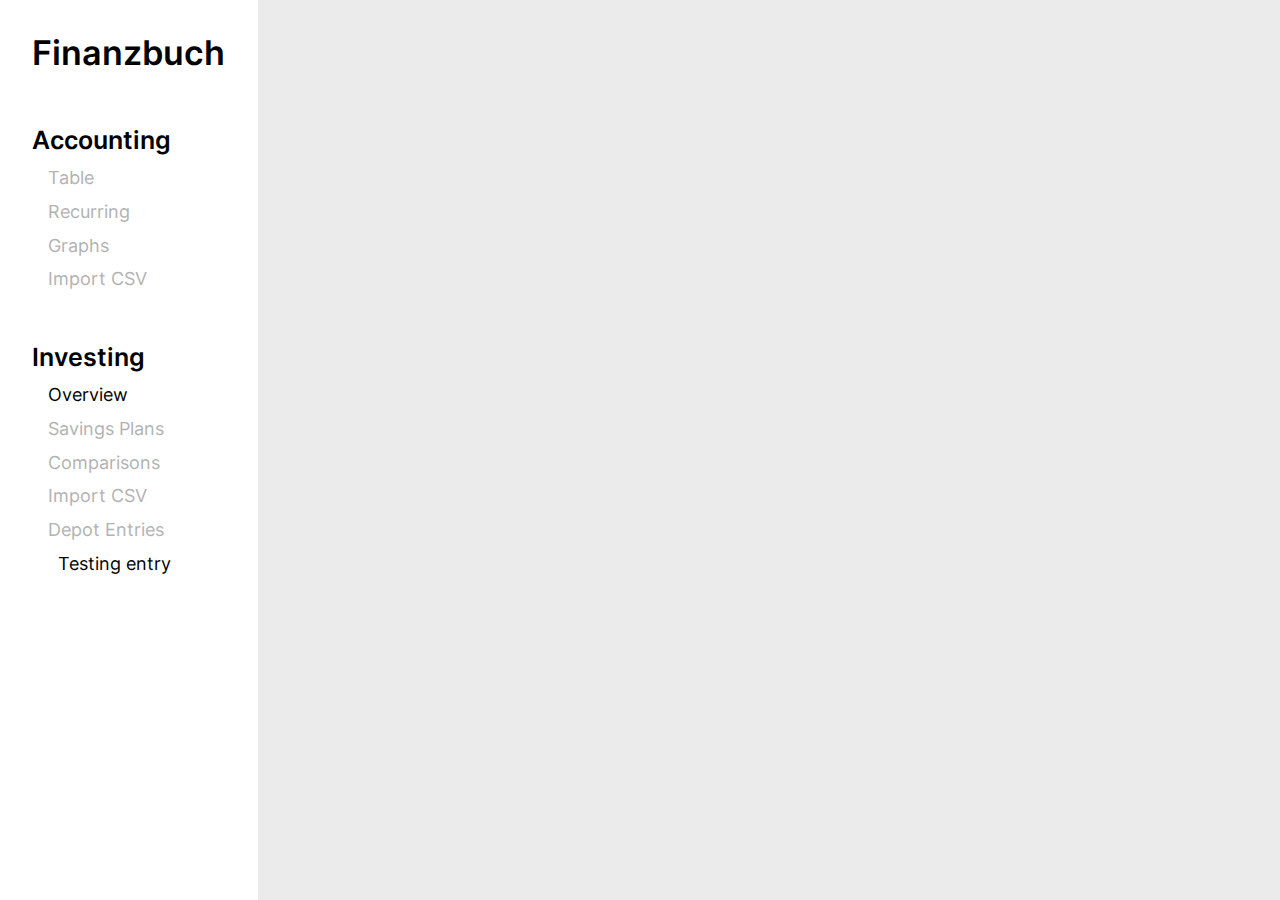
==== tauri/web/index.html @ 891bae49 "switching to overview now works" ====
<!doctype html>
<html lang="en">

<head>
	<meta charset="UTF-8" />
	<meta name="viewport" content="width=device-width, initial-scale=1.0" />
	<title>Finanzbuch</title>

	<link rel="stylesheet" href="./style-min/main.min.css" />
	<!-- 
		Dont include other css files here, because if something is declared in both files, 
		the linux webkit cant decide which option to choose, and the UI will freeze
		This is even the case if one declaration of e.g. "cursor" is more specific (e.g. only on buttons) than the other
	-->
</head>

<body>
	<div id="navBar">
		<h1>Finanzbuch</h1>
		<div id="navAccounting" class="nav0">
			<h2>Accounting</h2>
			<button disabled class="nav1" id="navAccTable">Table</button>
			<button disabled class="nav1" id="navAccRecurring">Recurring</button>
			<button disabled class="nav1" id="navAccGraphs">Graphs</button>
			<button disabled class="nav1" id="navAccCsv">Import CSV</button>
		</div>
		<div id="navInvesting" class="nav0">
			<h2>Investing</h2>
			<button class="nav1" onclick="initDepotOverviewGraphs()">Overview</button>
			<button disabled class="nav1">Savings Plans</button>
			<button disabled class="nav1">Comparisons</button>
			<button disabled class="nav1">Import CSV</button>
			<button disabled class="nav1">Depot Entries</button>
			<div id="depotEntryList" class="nav1">
				<!-- content filled by rust -->
				<button id="de1" class="nav2">Testing entry</button>
			</div>
		</div>
	</div>
	<div id="content">
		
	</div>
</body>

<script src="./assets/chartjs.min.js"></script>
<!-- Tauri originally imported this with type="module", 
	but this is somewhat buggy because on...="function()" does not work correctly -->
<script src="./main.js"></script>

</html>
---- tauri/web/style-min/main.min.css ----
@font-face{font-family:Inter;src:url(../assets/inter/Inter-Thin.ttf) format("truetype");font-weight:100}@font-face{font-family:Inter;src:url(../assets/inter/Inter-ExtraLight.ttf) format("truetype");font-weight:200}@font-face{font-family:Inter;src:url(../assets/inter/Inter-Light.ttf) format("truetype");font-weight:300}@font-face{font-family:Inter;src:url(../assets/inter/Inter-Regular.ttf) format("truetype");font-weight:400}@font-face{font-family:Inter;src:url(../assets/inter/Inter-Medium.ttf) format("truetype");font-weight:500}@font-face{font-family:Inter;src:url(../assets/inter/Inter-SemiBold.ttf) format("truetype");font-weight:600}@font-face{font-family:Inter;src:url(../assets/inter/Inter-Bold.ttf) format("truetype");font-weight:700}@font-face{font-family:Inter;src:url(../assets/inter/Inter-ExtraBold.ttf) format("truetype");font-weight:800}@font-face{font-family:Inter;src:url(../assets/inter/Inter-Black.ttf) format("truetype");font-weight:900}@font-face{font-family:DMMono;src:url(../assets/DMMono-Light.ttf) format("truetype");font-weight:300}@font-face{font-family:DMMono;src:url(../assets/DMMono-Regular.ttf) format("truetype");font-weight:400}@font-face{font-family:DMMono;src:url(../assets/DMMono-Medium.ttf) format("truetype");font-weight:500}div.depotEntry{display:flex;flex-direction:row;flex-wrap:nowrap;height:100%}div.depotEntry div#depotEntryButtonContainer{position:fixed;width:11rem;padding-right:2rem;height:100%;display:flex;flex-direction:column;flex-wrap:nowrap;justify-content:center;align-items:stretch;gap:.5rem}div.depotEntry div#depotEntryButtonContainer div#depotEntryYearBtnContainer{padding:1rem 2rem;display:flex;flex-direction:column;flex-wrap:nowrap;justify-content:center;align-items:stretch;gap:.5rem}div.depotEntry div#depotEntryTableContainer{margin-left:13rem}div.depotEntry div#depotEntryTableContainer table{flex-grow:1}div.depotEntry div#depotEntryTableContainer table,div.depotEntry div#depotEntryTableContainer table *{border:none;border-collapse:separate;border-spacing:0}div.depotEntry div#depotEntryTableContainer table thead{position:sticky;top:0;margin-top:2rem;background-color:#EBEBEB}div.depotEntry div#depotEntryTableContainer table thead tr:last-of-type th{border-bottom:1px solid #ccc}div.depotEntry div#depotEntryTableContainer table thead tr th{font-weight:700;padding:.5rem 2rem;text-align:end}div.depotEntry div#depotEntryTableContainer table thead tr:nth-of-type(1) th{text-align:center}div.depotEntry div#depotEntryTableContainer table tbody td{padding:.5rem 2rem;color:hsla(0,0%,0%,.6);font-weight:300}div.depotEntry div#depotEntryTableContainer table tbody td,div.depotEntry div#depotEntryTableContainer table tbody td *{cursor:text;font-family:DMMono;font-size:1.1rem;text-align:end}div.depotEntry div#depotEntryTableContainer table tbody td span{font-weight:500;color:#000}div.depotEntry div#depotEntryTableContainer table td:nth-of-type(1){text-align:end;padding-right:0;padding-left:0}div.depotEntry div#depotEntryTableContainer table td:nth-of-type(2){text-align:end;padding-left:0}div.depotEntry div#depotEntryTableContainer table td:nth-of-type(6),div.depotEntry div#depotEntryTableContainer table thead tr:nth-of-type(1) th:nth-of-type(6),div.depotEntry div#depotEntryTableContainer table thead tr:nth-of-type(2) th:nth-of-type(5){border-left:1px solid #ccc}div.depotEntry div#depotEntryTableContainer table td:nth-of-type(2),div.depotEntry div#depotEntryTableContainer table thead tr:nth-of-type(2) th:nth-of-type(1){border-right:1px solid #ccc}div.depotEntry div#depotEntryTableContainer table thead>tr:last-of-type>th{padding-bottom:1rem}div.depotEntry div#depotEntryTableContainer table tbody>tr:first-of-type>td{padding-top:1rem}form#depotEntryAddContainer{width:50%;min-width:30rem;display:flex;flex-direction:column;flex-wrap:nowrap;gap:1rem;align-items:stretch}form#depotEntryAddContainer>div{display:flex;flex-direction:row;flex-wrap:nowrap;gap:.5rem;align-items:center;width:100%}form#depotEntryAddContainer>div>label{width:4rem}form#depotEntryAddContainer>div>input,form#depotEntryAddContainer>div>select{flex-grow:1;min-width:15rem;padding:.3rem .4rem}#content button{border-radius:.3rem;border:1px solid hsla(0,0%,0%,.2);background-color:transparent;font-size:1.1rem;padding:.3rem .4rem}#content button.error{color:#c80000;border-color:#c80000}#content button:hover{background-color:hsla(0,0%,100%,.5);border:1px solid transparent;box-shadow:0 1px 5px 1px rgba(0,0,0,.15)}*{font-family:Inter;font-weight:400}h1,h2{all:initial;font-style:normal;font-family:Inter;font-weight:600;line-height:normal;margin-bottom:.25rem}:root{font-size:16px}html{margin:0;padding:0;height:100vh;width:100vw;background-color:#EBEBEB;cursor:default}h1{font-size:2.1rem}h2{font-size:1.55rem}body{min-height:calc(100%);max-height:calc(100%);min-width:calc(100%);max-width:calc(100%);margin:0}body>*{padding:2rem;min-height:calc(100% - 2rem * 2);max-height:calc(100% - 2rem * 2)}body>div#content{margin-left:16.1rem;flex-grow:1}body>div#navBar{position:fixed;width:12.1rem;background-color:#FFF;display:flex;flex-direction:column;flex-wrap:nowrap;justify-content:flex-start;gap:3rem}body>div#navBar>div#navAccounting,body>div#navBar>div#navInvesting{display:flex;flex-direction:column;flex-wrap:nowrap;justify-content:flex-start;align-items:flex-start;gap:.2rem}body>div#navBar>div#navAccounting :not(h2),body>div#navBar>div#navInvesting :not(h2){margin-left:.6rem}body>div#navBar>div#navAccounting button,body>div#navBar>div#navInvesting button{border:none;background-color:#fff;padding:.3rem .4rem;border-radius:.3rem;font-size:1.1rem;color:#000}body>div#navBar>div#navAccounting button:disabled,body>div#navBar>div#navInvesting button:disabled{color:#b2b2b2}body>div#navBar>div#navAccounting button:not(:disabled):hover,body>div#navBar>div#navInvesting button:not(:disabled):hover{box-shadow:0 1px 5px 1px rgba(0,0,0,.15)}body>div#navBar>div#navAccounting button:not(:disabled):active,body>div#navBar>div#navInvesting button:not(:disabled):active{background-color:hsla(0,0%,0%,.05)}body>div#navBar>div#navAccounting button.selected,body>div#navBar>div#navInvesting button.selected{color:#39B200}body>div#navBar>div#navAccounting>div#depotEntryList,body>div#navBar>div#navInvesting>div#depotEntryList{display:flex;flex-direction:column;flex-wrap:nowrap;justify-content:flex-start;gap:.2rem}body>div#navBar>div#navAccounting>div#depotEntryList button,body>div#navBar>div#navInvesting>div#depotEntryList button{text-align:left}
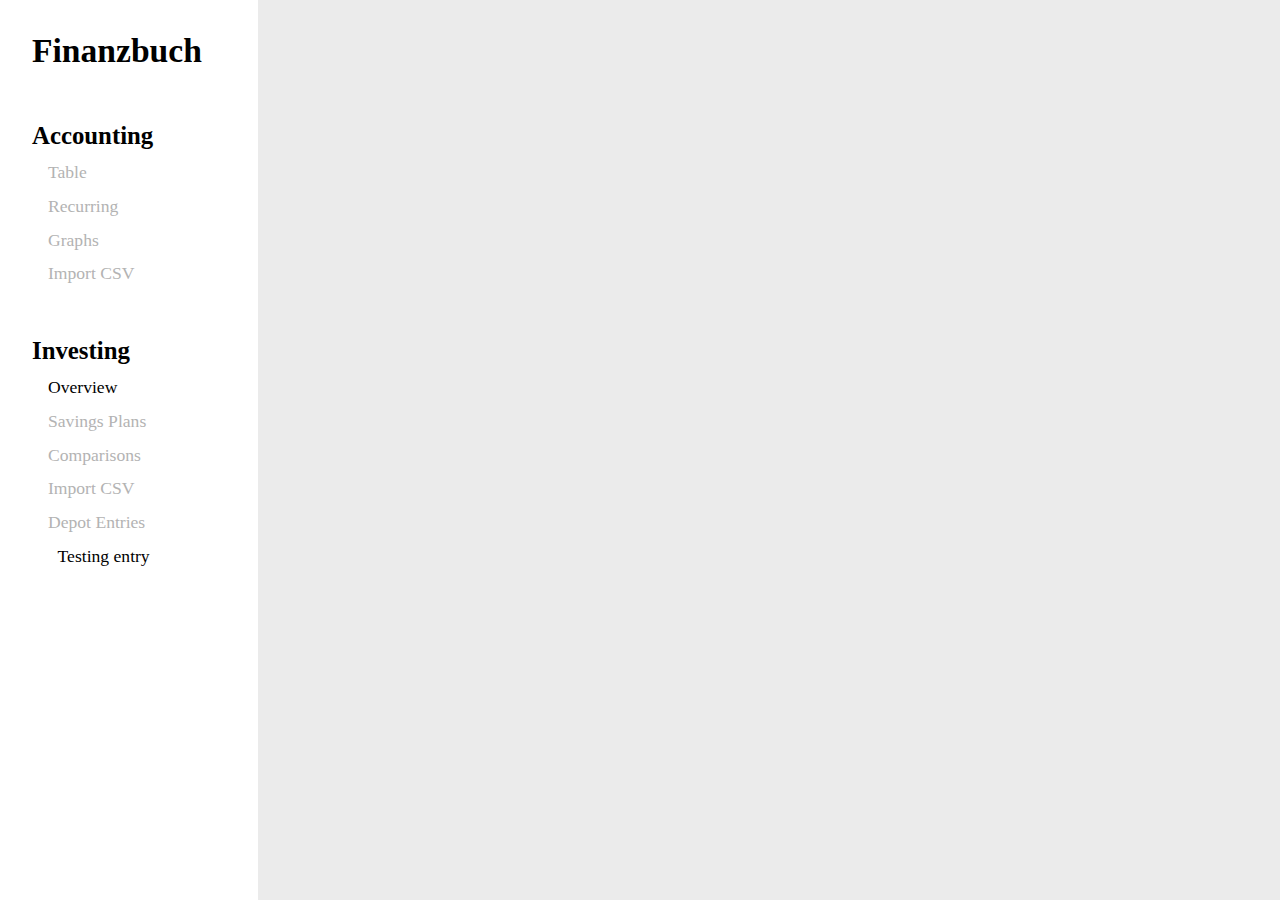
==== commit 778b6a6e: "forgot to change css import in html" ====
--- a/tauri/web/index.html
+++ b/tauri/web/index.html
@@ -6,7 +6,7 @@
 	<meta name="viewport" content="width=device-width, initial-scale=1.0" />
 	<title>Finanzbuch</title>
 
-	<link rel="stylesheet" href="./style-min/main.min.css" />
+	<link rel="stylesheet" href="./main.css" />
 	<!-- 
 		Dont include other css files here, because if something is declared in both files, 
 		the linux webkit cant decide which option to choose, and the UI will freeze
@@ -26,7 +26,7 @@
 		</div>
 		<div id="navInvesting" class="nav0">
 			<h2>Investing</h2>
-			<button class="nav1" onclick="initDepotOverviewGraphs()">Overview</button>
+			<button class="nav1" onclick="depotOverviewInitGraphs()">Overview</button>
 			<button disabled class="nav1">Savings Plans</button>
 			<button disabled class="nav1">Comparisons</button>
 			<button disabled class="nav1">Import CSV</button>
@@ -38,7 +38,7 @@
 		</div>
 	</div>
 	<div id="content">
-		
+
 	</div>
 </body>
 
--- a/tauri/web/main.css
+++ b/tauri/web/main.css
@@ -0,0 +1 @@
+@font-face{font-family:"Inter";src:url(../assets/inter/Inter-Thin.ttf) format("truetype");font-weight:100}@font-face{font-family:"Inter";src:url(../assets/inter/Inter-ExtraLight.ttf) format("truetype");font-weight:200}@font-face{font-family:"Inter";src:url(../assets/inter/Inter-Light.ttf) format("truetype");font-weight:300}@font-face{font-family:"Inter";src:url(../assets/inter/Inter-Regular.ttf) format("truetype");font-weight:400}@font-face{font-family:"Inter";src:url(../assets/inter/Inter-Medium.ttf) format("truetype");font-weight:500}@font-face{font-family:"Inter";src:url(../assets/inter/Inter-SemiBold.ttf) format("truetype");font-weight:600}@font-face{font-family:"Inter";src:url(../assets/inter/Inter-Bold.ttf) format("truetype");font-weight:700}@font-face{font-family:"Inter";src:url(../assets/inter/Inter-ExtraBold.ttf) format("truetype");font-weight:800}@font-face{font-family:"Inter";src:url(../assets/inter/Inter-Black.ttf) format("truetype");font-weight:900}@font-face{font-family:"DMMono";src:url(../assets/DMMono-Light.ttf) format("truetype");font-weight:300}@font-face{font-family:"DMMono";src:url(../assets/DMMono-Regular.ttf) format("truetype");font-weight:400}@font-face{font-family:"DMMono";src:url(../assets/DMMono-Medium.ttf) format("truetype");font-weight:500}#content button{border-radius:.3rem;border:1px solid hsla(0,0%,0%,0.2);background-color:transparent;font-size:1.1rem;padding:.3rem .4rem}#content button.error{color:#c80000;border-color:#c80000}#content button:hover{background-color:hsla(0,0%,100%,0.5);border:1px solid transparent;box-shadow:0 1px 5px 1px rgba(0,0,0,0.15)}div.depotEntry{display:flex;flex-direction:row;flex-wrap:nowrap;height:100%}div.depotEntry div#depotEntryButtonContainer{position:fixed;width:11rem;padding-right:2rem;height:100%;display:flex;flex-direction:column;flex-wrap:nowrap;justify-content:center;align-items:stretch;gap:.5rem}div.depotEntry div#depotEntryButtonContainer div#depotEntryYearBtnContainer{padding:1rem 2rem;display:flex;flex-direction:column;flex-wrap:nowrap;justify-content:center;align-items:stretch;gap:.5rem}div.depotEntry div#depotEntryButtonContainer button#depotTableDeleteBtn:hover::before{content:"Double click to "}div.depotEntry div#depotEntryButtonContainer button#depotTableDeleteBtn:focus::before{color:hsl(25,100%,45%)}div.depotEntry div#depotEntryTableContainer{margin-left:13rem}div.depotEntry div#depotEntryTableContainer table{flex-grow:1}div.depotEntry div#depotEntryTableContainer table,div.depotEntry div#depotEntryTableContainer table *{border:none;border-collapse:separate;border-spacing:0px}div.depotEntry div#depotEntryTableContainer table thead{position:sticky;top:0;margin-top:2rem;background-color:#EBEBEB}div.depotEntry div#depotEntryTableContainer table thead tr:last-of-type th{border-bottom:1px solid hsl(0,0%,80%)}div.depotEntry div#depotEntryTableContainer table thead tr th{font-weight:bold;padding:.5rem 2rem;text-align:end}div.depotEntry div#depotEntryTableContainer table thead tr:nth-of-type(1) th{text-align:center}div.depotEntry div#depotEntryTableContainer table tbody td{padding:.5rem 2rem;color:hsla(0,0%,0%,0.6);font-weight:300}div.depotEntry div#depotEntryTableContainer table tbody td,div.depotEntry div#depotEntryTableContainer table tbody td *{cursor:text;font-family:"DMMono";font-size:1.1rem;text-align:end}div.depotEntry div#depotEntryTableContainer table tbody td span{font-weight:500;color:#000000}div.depotEntry div#depotEntryTableContainer table td:nth-of-type(1){text-align:end;padding-right:0;padding-left:0}div.depotEntry div#depotEntryTableContainer table td:nth-of-type(2){text-align:end;padding-left:0}div.depotEntry div#depotEntryTableContainer table td:nth-of-type(6),div.depotEntry div#depotEntryTableContainer table thead tr:nth-of-type(1) th:nth-of-type(6),div.depotEntry div#depotEntryTableContainer table thead tr:nth-of-type(2) th:nth-of-type(5){border-left:1px solid hsl(0,0%,80%)}div.depotEntry div#depotEntryTableContainer table td:nth-of-type(2),div.depotEntry div#depotEntryTableContainer table thead tr:nth-of-type(2) th:nth-of-type(1){border-right:1px solid hsl(0,0%,80%)}div.depotEntry div#depotEntryTableContainer table thead>tr:last-of-type>th{padding-bottom:1rem}div.depotEntry div#depotEntryTableContainer table tbody>tr:first-of-type>td{padding-top:1rem}form#depotEntryAddContainer{width:50%;min-width:30rem;display:flex;flex-direction:column;flex-wrap:nowrap;gap:1rem;align-items:stretch}form#depotEntryAddContainer>div{display:flex;flex-direction:row;flex-wrap:nowrap;gap:.5rem;align-items:center;width:100%}form#depotEntryAddContainer>div>label{width:4rem}form#depotEntryAddContainer>div>input,form#depotEntryAddContainer>div>select{flex-grow:1;min-width:15rem;padding:.3rem .4rem}*{font-family:"Inter";font-weight:400}:root{font-size:16px}html{margin:0;padding:0;height:100vh;width:100vw;background-color:#EBEBEB;cursor:default}h1{all:initial;font-size:2.1rem;font-style:normal;font-family:"Inter";font-weight:600;line-height:normal;margin-bottom:.25rem}h2{all:initial;font-size:1.55rem;font-style:normal;font-family:"Inter";font-weight:600;line-height:normal;margin-bottom:.25rem}body{min-height:calc(100%);max-height:calc(100%);min-width:calc(100%);max-width:calc(100%);margin:0}body>*{padding:2rem;min-height:calc(100% - 2rem * 2);max-height:calc(100% - 2rem * 2)}body>div#content{margin-left:16.1rem;flex-grow:1}body>div#navBar{position:fixed;width:12.1rem;background-color:#FFFFFF;display:flex;flex-direction:column;flex-wrap:nowrap;justify-content:flex-start;gap:3rem}body>div#navBar>div#navAccounting,body>div#navBar>div#navInvesting{display:flex;flex-direction:column;flex-wrap:nowrap;justify-content:flex-start;align-items:flex-start;gap:.2rem}body>div#navBar>div#navAccounting *:not(h2),body>div#navBar>div#navInvesting *:not(h2){margin-left:.6rem}body>div#navBar>div#navAccounting button,body>div#navBar>div#navInvesting button{border:none;background-color:white;padding:.3rem .4rem;border-radius:.3rem;font-size:1.1rem;color:black}body>div#navBar>div#navAccounting button:disabled,body>div#navBar>div#navInvesting button:disabled{color:hsl(0,0%,70%)}body>div#navBar>div#navAccounting button:not(:disabled):hover,body>div#navBar>div#navInvesting button:not(:disabled):hover{box-shadow:0 1px 5px 1px rgba(0,0,0,0.15)}body>div#navBar>div#navAccounting button:not(:disabled):active,body>div#navBar>div#navInvesting button:not(:disabled):active{background-color:hsla(0,0%,0%,0.05)}body>div#navBar>div#navAccounting button.selected,body>div#navBar>div#navInvesting button.selected{color:#39B200}body>div#navBar>div#navAccounting>div#depotEntryList,body>div#navBar>div#navInvesting>div#depotEntryList{display:flex;flex-direction:column;flex-wrap:nowrap;justify-content:flex-start;gap:.2rem}body>div#navBar>div#navAccounting>div#depotEntryList button,body>div#navBar>div#navInvesting>div#depotEntryList button{text-align:left}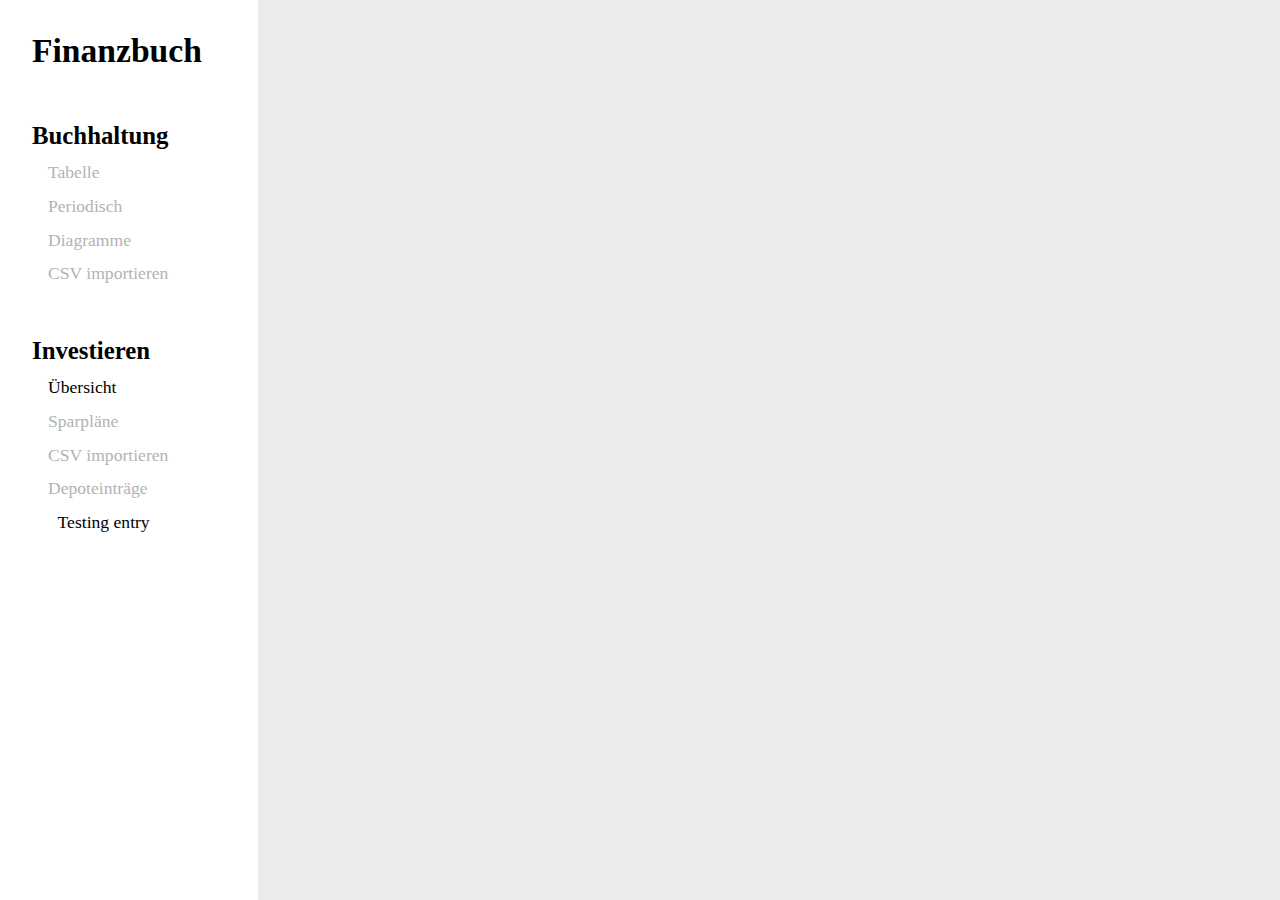
==== commit da5b688b: "index.html translated" ====
--- a/tauri/web/index.html
+++ b/tauri/web/index.html
@@ -18,19 +18,19 @@
 	<div id="navBar">
 		<h1>Finanzbuch</h1>
 		<div id="navAccounting" class="nav0">
-			<h2>Accounting</h2>
-			<button disabled class="nav1" id="navAccTable">Table</button>
-			<button disabled class="nav1" id="navAccRecurring">Recurring</button>
-			<button disabled class="nav1" id="navAccGraphs">Graphs</button>
-			<button disabled class="nav1" id="navAccCsv">Import CSV</button>
+			<h2>Buchhaltung</h2>
+			<button disabled class="nav1" id="navAccTable">Tabelle</button>
+			<button disabled class="nav1" id="navAccRecurring">Periodisch</button>
+			<button disabled class="nav1" id="navAccGraphs">Diagramme</button>
+			<button disabled class="nav1" id="navAccCsv">CSV importieren</button>
 		</div>
 		<div id="navInvesting" class="nav0">
-			<h2>Investing</h2>
-			<button class="nav1" onclick="depotOverviewInitGraphs()">Overview</button>
-			<button disabled class="nav1">Savings Plans</button>
-			<button disabled class="nav1">Comparisons</button>
-			<button disabled class="nav1">Import CSV</button>
-			<button disabled class="nav1">Depot Entries</button>
+			<h2>Investieren</h2>
+			<button class="nav1" onclick="depotOverviewInitGraphs()">Übersicht</button>
+			<button disabled class="nav1">Sparpläne</button>
+			<!-- TODO Modify the ideal growth rates that the diagrams use for comparison in the overview -->
+			<button disabled class="nav1">CSV importieren</button>
+			<button disabled class="nav1">Depoteinträge</button>
 			<div id="depotEntryList" class="nav1">
 				<!-- content filled by rust -->
 				<button id="de1" class="nav2">Testing entry</button>
--- a/tauri/web/main.css
+++ b/tauri/web/main.css
@@ -1 +1 @@
-@font-face{font-family:"Inter";src:url(../assets/inter/Inter-Thin.ttf) format("truetype");font-weight:100}@font-face{font-family:"Inter";src:url(../assets/inter/Inter-ExtraLight.ttf) format("truetype");font-weight:200}@font-face{font-family:"Inter";src:url(../assets/inter/Inter-Light.ttf) format("truetype");font-weight:300}@font-face{font-family:"Inter";src:url(../assets/inter/Inter-Regular.ttf) format("truetype");font-weight:400}@font-face{font-family:"Inter";src:url(../assets/inter/Inter-Medium.ttf) format("truetype");font-weight:500}@font-face{font-family:"Inter";src:url(../assets/inter/Inter-SemiBold.ttf) format("truetype");font-weight:600}@font-face{font-family:"Inter";src:url(../assets/inter/Inter-Bold.ttf) format("truetype");font-weight:700}@font-face{font-family:"Inter";src:url(../assets/inter/Inter-ExtraBold.ttf) format("truetype");font-weight:800}@font-face{font-family:"Inter";src:url(../assets/inter/Inter-Black.ttf) format("truetype");font-weight:900}@font-face{font-family:"DMMono";src:url(../assets/DMMono-Light.ttf) format("truetype");font-weight:300}@font-face{font-family:"DMMono";src:url(../assets/DMMono-Regular.ttf) format("truetype");font-weight:400}@font-face{font-family:"DMMono";src:url(../assets/DMMono-Medium.ttf) format("truetype");font-weight:500}#content button{border-radius:.3rem;border:1px solid hsla(0,0%,0%,0.2);background-color:transparent;font-size:1.1rem;padding:.3rem .4rem}#content button.error{color:#c80000;border-color:#c80000}#content button:hover{background-color:hsla(0,0%,100%,0.5);border:1px solid transparent;box-shadow:0 1px 5px 1px rgba(0,0,0,0.15)}div.depotEntry{display:flex;flex-direction:row;flex-wrap:nowrap;height:100%}div.depotEntry div#depotEntryButtonContainer{position:fixed;width:11rem;padding-right:2rem;height:100%;display:flex;flex-direction:column;flex-wrap:nowrap;justify-content:center;align-items:stretch;gap:.5rem}div.depotEntry div#depotEntryButtonContainer div#depotEntryYearBtnContainer{padding:1rem 2rem;display:flex;flex-direction:column;flex-wrap:nowrap;justify-content:center;align-items:stretch;gap:.5rem}div.depotEntry div#depotEntryButtonContainer button#depotTableDeleteBtn:hover::before{content:"Double click to "}div.depotEntry div#depotEntryButtonContainer button#depotTableDeleteBtn:focus::before{color:hsl(25,100%,45%)}div.depotEntry div#depotEntryTableContainer{margin-left:13rem}div.depotEntry div#depotEntryTableContainer table{flex-grow:1}div.depotEntry div#depotEntryTableContainer table,div.depotEntry div#depotEntryTableContainer table *{border:none;border-collapse:separate;border-spacing:0px}div.depotEntry div#depotEntryTableContainer table thead{position:sticky;top:0;margin-top:2rem;background-color:#EBEBEB}div.depotEntry div#depotEntryTableContainer table thead tr:last-of-type th{border-bottom:1px solid hsl(0,0%,80%)}div.depotEntry div#depotEntryTableContainer table thead tr th{font-weight:bold;padding:.5rem 2rem;text-align:end}div.depotEntry div#depotEntryTableContainer table thead tr:nth-of-type(1) th{text-align:center}div.depotEntry div#depotEntryTableContainer table tbody td{padding:.5rem 2rem;color:hsla(0,0%,0%,0.6);font-weight:300}div.depotEntry div#depotEntryTableContainer table tbody td,div.depotEntry div#depotEntryTableContainer table tbody td *{cursor:text;font-family:"DMMono";font-size:1.1rem;text-align:end}div.depotEntry div#depotEntryTableContainer table tbody td span{font-weight:500;color:#000000}div.depotEntry div#depotEntryTableContainer table td:nth-of-type(1){text-align:end;padding-right:0;padding-left:0}div.depotEntry div#depotEntryTableContainer table td:nth-of-type(2){text-align:end;padding-left:0}div.depotEntry div#depotEntryTableContainer table td:nth-of-type(6),div.depotEntry div#depotEntryTableContainer table thead tr:nth-of-type(1) th:nth-of-type(6),div.depotEntry div#depotEntryTableContainer table thead tr:nth-of-type(2) th:nth-of-type(5){border-left:1px solid hsl(0,0%,80%)}div.depotEntry div#depotEntryTableContainer table td:nth-of-type(2),div.depotEntry div#depotEntryTableContainer table thead tr:nth-of-type(2) th:nth-of-type(1){border-right:1px solid hsl(0,0%,80%)}div.depotEntry div#depotEntryTableContainer table thead>tr:last-of-type>th{padding-bottom:1rem}div.depotEntry div#depotEntryTableContainer table tbody>tr:first-of-type>td{padding-top:1rem}form#depotEntryAddContainer{width:50%;min-width:30rem;display:flex;flex-direction:column;flex-wrap:nowrap;gap:1rem;align-items:stretch}form#depotEntryAddContainer>div{display:flex;flex-direction:row;flex-wrap:nowrap;gap:.5rem;align-items:center;width:100%}form#depotEntryAddContainer>div>label{width:4rem}form#depotEntryAddContainer>div>input,form#depotEntryAddContainer>div>select{flex-grow:1;min-width:15rem;padding:.3rem .4rem}*{font-family:"Inter";font-weight:400}:root{font-size:16px}html{margin:0;padding:0;height:100vh;width:100vw;background-color:#EBEBEB;cursor:default}h1{all:initial;font-size:2.1rem;font-style:normal;font-family:"Inter";font-weight:600;line-height:normal;margin-bottom:.25rem}h2{all:initial;font-size:1.55rem;font-style:normal;font-family:"Inter";font-weight:600;line-height:normal;margin-bottom:.25rem}body{min-height:calc(100%);max-height:calc(100%);min-width:calc(100%);max-width:calc(100%);margin:0}body>*{padding:2rem;min-height:calc(100% - 2rem * 2);max-height:calc(100% - 2rem * 2)}body>div#content{margin-left:16.1rem;flex-grow:1}body>div#navBar{position:fixed;width:12.1rem;background-color:#FFFFFF;display:flex;flex-direction:column;flex-wrap:nowrap;justify-content:flex-start;gap:3rem}body>div#navBar>div#navAccounting,body>div#navBar>div#navInvesting{display:flex;flex-direction:column;flex-wrap:nowrap;justify-content:flex-start;align-items:flex-start;gap:.2rem}body>div#navBar>div#navAccounting *:not(h2),body>div#navBar>div#navInvesting *:not(h2){margin-left:.6rem}body>div#navBar>div#navAccounting button,body>div#navBar>div#navInvesting button{border:none;background-color:white;padding:.3rem .4rem;border-radius:.3rem;font-size:1.1rem;color:black}body>div#navBar>div#navAccounting button:disabled,body>div#navBar>div#navInvesting button:disabled{color:hsl(0,0%,70%)}body>div#navBar>div#navAccounting button:not(:disabled):hover,body>div#navBar>div#navInvesting button:not(:disabled):hover{box-shadow:0 1px 5px 1px rgba(0,0,0,0.15)}body>div#navBar>div#navAccounting button:not(:disabled):active,body>div#navBar>div#navInvesting button:not(:disabled):active{background-color:hsla(0,0%,0%,0.05)}body>div#navBar>div#navAccounting button.selected,body>div#navBar>div#navInvesting button.selected{color:#39B200}body>div#navBar>div#navAccounting>div#depotEntryList,body>div#navBar>div#navInvesting>div#depotEntryList{display:flex;flex-direction:column;flex-wrap:nowrap;justify-content:flex-start;gap:.2rem}body>div#navBar>div#navAccounting>div#depotEntryList button,body>div#navBar>div#navInvesting>div#depotEntryList button{text-align:left}+@font-face{font-family:"Inter";src:url(../assets/inter/Inter-Thin.ttf) format("truetype");font-weight:100}@font-face{font-family:"Inter";src:url(../assets/inter/Inter-ExtraLight.ttf) format("truetype");font-weight:200}@font-face{font-family:"Inter";src:url(../assets/inter/Inter-Light.ttf) format("truetype");font-weight:300}@font-face{font-family:"Inter";src:url(../assets/inter/Inter-Regular.ttf) format("truetype");font-weight:400}@font-face{font-family:"Inter";src:url(../assets/inter/Inter-Medium.ttf) format("truetype");font-weight:500}@font-face{font-family:"Inter";src:url(../assets/inter/Inter-SemiBold.ttf) format("truetype");font-weight:600}@font-face{font-family:"Inter";src:url(../assets/inter/Inter-Bold.ttf) format("truetype");font-weight:700}@font-face{font-family:"Inter";src:url(../assets/inter/Inter-ExtraBold.ttf) format("truetype");font-weight:800}@font-face{font-family:"Inter";src:url(../assets/inter/Inter-Black.ttf) format("truetype");font-weight:900}@font-face{font-family:"DMMono";src:url(../assets/DMMono-Light.ttf) format("truetype");font-weight:300}@font-face{font-family:"DMMono";src:url(../assets/DMMono-Regular.ttf) format("truetype");font-weight:400}@font-face{font-family:"DMMono";src:url(../assets/DMMono-Medium.ttf) format("truetype");font-weight:500}div#navBar{position:fixed;width:12.1rem;background-color:#FFFFFF;display:flex;flex-direction:column;flex-wrap:nowrap;justify-content:flex-start;gap:3rem}div#navBar>div#navAccounting,div#navBar>div#navInvesting{display:flex;flex-direction:column;flex-wrap:nowrap;justify-content:flex-start;align-items:flex-start;gap:.2rem}div#navBar>div#navAccounting *:not(h2),div#navBar>div#navInvesting *:not(h2){margin-left:.6rem}div#navBar>div#navAccounting button,div#navBar>div#navInvesting button{border:none;background-color:white;padding:.3rem .4rem;border-radius:.3rem;font-size:1.1rem;color:black}div#navBar>div#navAccounting button:disabled,div#navBar>div#navInvesting button:disabled{color:hsl(0,0%,70%)}div#navBar>div#navAccounting button:not(:disabled):hover,div#navBar>div#navInvesting button:not(:disabled):hover{box-shadow:0 1px 5px 1px rgba(0,0,0,0.15)}div#navBar>div#navAccounting button:not(:disabled):active,div#navBar>div#navInvesting button:not(:disabled):active{background-color:hsla(0,0%,0%,0.05)}div#navBar>div#navAccounting button.selected,div#navBar>div#navInvesting button.selected{color:#39B200}div#navBar>div#navAccounting>div#depotEntryList,div#navBar>div#navInvesting>div#depotEntryList{display:flex;flex-direction:column;flex-wrap:nowrap;justify-content:flex-start;gap:.2rem}div#navBar>div#navAccounting>div#depotEntryList button,div#navBar>div#navInvesting>div#depotEntryList button{text-align:left}div.depotEntry{display:flex;flex-direction:row;flex-wrap:nowrap;height:100%}div.depotEntry div#depotEntryButtonContainer{position:fixed;width:11rem;padding-right:2rem;height:100%;display:flex;flex-direction:column;flex-wrap:nowrap;justify-content:center;align-items:stretch;gap:.5rem}div.depotEntry div#depotEntryButtonContainer div#depotEntryYearBtnContainer{padding:1rem 2rem;display:flex;flex-direction:column;flex-wrap:nowrap;justify-content:center;align-items:stretch;gap:.5rem}div.depotEntry div#depotEntryButtonContainer button#depotTableDeleteBtn:hover::before{content:"Double click to "}div.depotEntry div#depotEntryButtonContainer button#depotTableDeleteBtn:focus::before{color:hsl(25,100%,45%)}div.depotEntry div#depotEntryTableContainer{margin-left:13rem}div.depotEntry div#depotEntryTableContainer table{flex-grow:1}div.depotEntry div#depotEntryTableContainer table,div.depotEntry div#depotEntryTableContainer table *{border:none;border-collapse:separate;border-spacing:0px}div.depotEntry div#depotEntryTableContainer table thead{position:sticky;top:0;margin-top:2rem;background-color:#EBEBEB}div.depotEntry div#depotEntryTableContainer table thead tr:last-of-type th{border-bottom:1px solid hsl(0,0%,80%)}div.depotEntry div#depotEntryTableContainer table thead tr th{font-weight:bold;padding:.5rem 2rem;text-align:end}div.depotEntry div#depotEntryTableContainer table thead tr:nth-of-type(1) th{text-align:center}div.depotEntry div#depotEntryTableContainer table tbody td{padding:.5rem 2rem;color:hsla(0,0%,0%,0.6);font-weight:300}div.depotEntry div#depotEntryTableContainer table tbody td,div.depotEntry div#depotEntryTableContainer table tbody td *{cursor:text;font-family:"DMMono";font-size:1.1rem;text-align:end}div.depotEntry div#depotEntryTableContainer table tbody td span{font-weight:500;color:#000000}div.depotEntry div#depotEntryTableContainer table td:nth-of-type(1){text-align:end;padding-right:0;padding-left:0}div.depotEntry div#depotEntryTableContainer table td:nth-of-type(2){text-align:end;padding-left:0}div.depotEntry div#depotEntryTableContainer table td:nth-of-type(6),div.depotEntry div#depotEntryTableContainer table thead tr:nth-of-type(1) th:nth-of-type(6),div.depotEntry div#depotEntryTableContainer table thead tr:nth-of-type(2) th:nth-of-type(5){border-left:1px solid hsl(0,0%,80%)}div.depotEntry div#depotEntryTableContainer table td:nth-of-type(2),div.depotEntry div#depotEntryTableContainer table thead tr:nth-of-type(2) th:nth-of-type(1){border-right:1px solid hsl(0,0%,80%)}div.depotEntry div#depotEntryTableContainer table thead>tr:last-of-type>th{padding-bottom:1rem}div.depotEntry div#depotEntryTableContainer table tbody>tr:first-of-type>td{padding-top:1rem}form#depotEntryAddContainer{width:50%;min-width:30rem;display:flex;flex-direction:column;flex-wrap:nowrap;gap:1rem;align-items:stretch}form#depotEntryAddContainer>div{display:flex;flex-direction:row;flex-wrap:nowrap;gap:.5rem;align-items:center;width:100%}form#depotEntryAddContainer>div>label{width:4rem}form#depotEntryAddContainer>div>input,form#depotEntryAddContainer>div>select{flex-grow:1;min-width:15rem;padding:.3rem .4rem}*{font-family:"Inter";font-weight:400}:root{font-size:16px}html{margin:0;padding:0;height:100vh;width:100vw;background-color:#EBEBEB;cursor:default}body{min-height:calc(100%);max-height:calc(100%);min-width:calc(100%);max-width:calc(100%);margin:0}body>*{padding:2rem;min-height:calc(100% - 2rem * 2);max-height:calc(100% - 2rem * 2)}body>div#content{margin-left:16.1rem;flex-grow:1}body h1{all:initial;font-size:2.1rem;font-style:normal;font-family:"Inter";font-weight:600;line-height:normal;margin-bottom:.25rem}body h2{all:initial;font-size:1.55rem;font-style:normal;font-family:"Inter";font-weight:600;line-height:normal;margin-bottom:.25rem}body button{border-radius:.3rem;border:1px solid hsla(0,0%,0%,0.2);background-color:transparent;font-size:1.1rem;padding:.3rem .4rem}body button.error{color:#c80000;border-color:#c80000}body button:hover{background-color:hsla(0,0%,100%,0.5);border:1px solid transparent;box-shadow:0 1px 5px 1px rgba(0,0,0,0.15)}